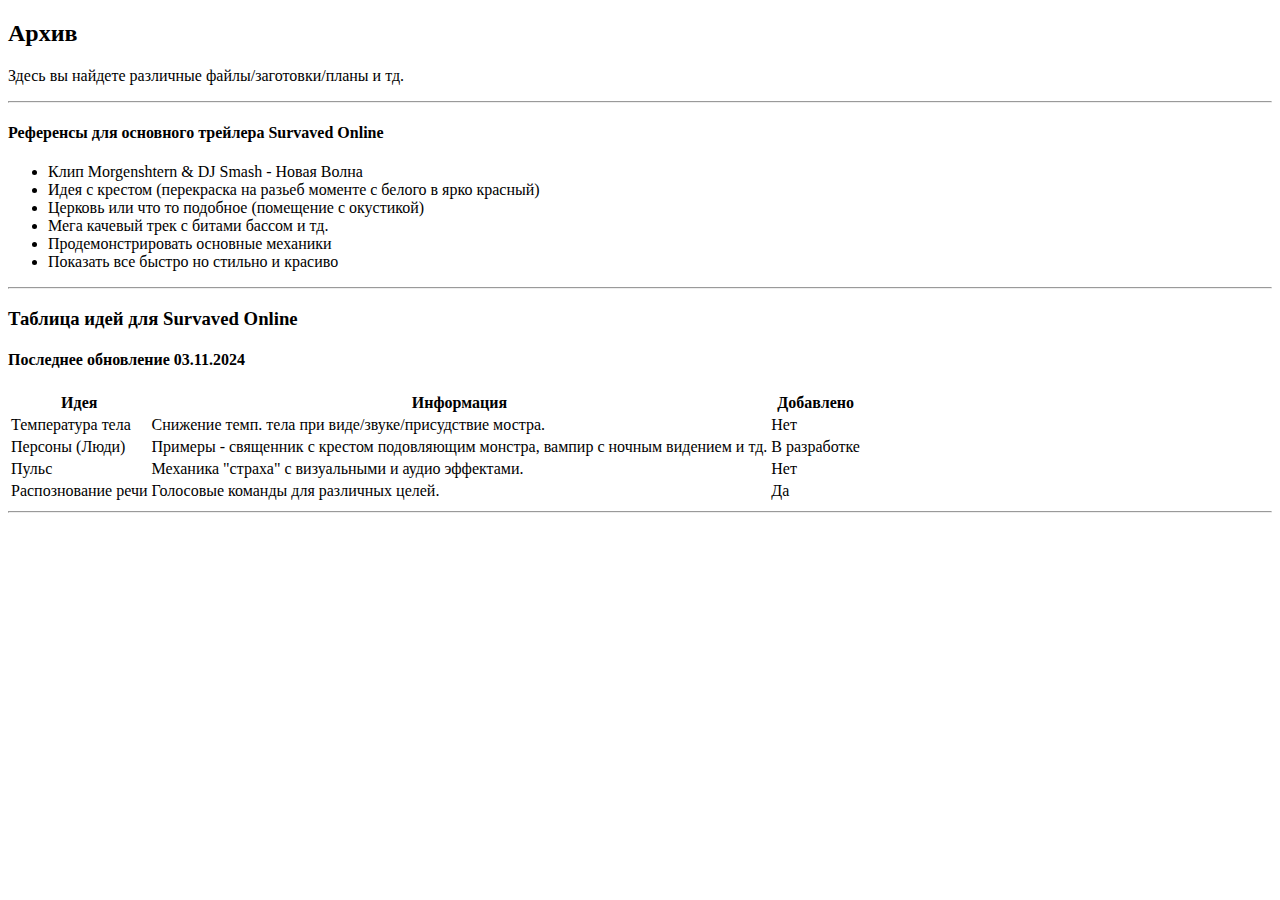
==== persistentprod/archive/index.html @ 60aa5eb0 "Update index.html" ====
<!DOCTYPE HTML>
<script>
fetch('https://konstantindevelopher.github.io/persistentprod/helpers/head.html')
.then(response => response.text())
.then(html => document.head.innerHTML = html);

fetch('https://konstantindevelopher.github.io/persistentprod/helpers/footer.html')
.then(response => response.text())
.then(html => document.getElementById('footer').innerHTML = html);
	
fetch('https://konstantindevelopher.github.io/persistentprod/helpers/header.html')
.then(response => response.text())
.then(html => document.getElementById('header').innerHTML = html);
</script>
<html>
	<head>
	</head>
	<body>
		<header></header>
			<div id="main" class="wrapper style1">
					<div class="container">
						<header class="major">
							<h2>Архив</h2>
							<p>Здесь вы найдете различные файлы/заготовки/планы и тд.</p>
						</header>

						<!-- Text -->
							<section>
								
								

								<hr>
										<h4>Референсы для основного трейлера Survaved Online</h4>
										<ul>
											<li>Клип Morgenshtern &amp; DJ Smash - Новая Волна
											</li><li>Идея с крестом (перекраска на разьеб моменте с белого в ярко красный)</li>
											<li>Церковь или что то подобное (помещение с окустикой)</li>
											<li>Мега качевый трек с битами бассом и тд.</li>
									
											<li>Продемонстрировать основные механики</li>
											<li>Показать все быстро но стильно и красиво</li>
										</ul>
								<hr>
							</section>
						<!-- Table -->
							<section>
								<h3>Таблица идей для Survaved Online</h3>
								
								<h4>Последнее обновление 03.11.2024</h4>
								<div class="table-wrapper">
									<table class="alt">
										<thead>
											<tr>
												<th>Идея</th>
												<th>Информация</th>
												<th>Добавлено</th>
											</tr>
										</thead>
										<tbody>
											<tr>
												<td>Температура тела</td>
												<td> Снижение темп. тела при виде/звуке/присудствие мостра.</td>
												<td>Нет</td>
											</tr>
											<tr>
												<td>Персоны (Люди)</td>
												<td> Примеры - священник с крестом подовляющим монстра, вампир с ночным видением и тд.</td>
												<td>В разработке</td>
											</tr>
											<tr>
												<td>Пульс</td>
												<td> Механика "страха" с визуальными и аудио эффектами.</td>
												<td>Нет</td>
											</tr>
											
											<tr>
												<td>Распознование речи</td>
												<td> Голосовые команды для различных целей.</td>
												<td>Да</td>
											</tr>
										</tbody>
										
									</table>
								</div><hr>
							</section>
					</div>
				</div>
			<!-- Footer -->
				<footer id="footer">
				</footer>

		</div>



		<!-- Scripts -->
			<script src="./assets/js/jquery.min.js"></script>
			<script src="./assets/js/jquery.scrolly.min.js"></script>
			<script src="./assets/js/jquery.dropotron.min.js"></script>
			<script src="./assets/js/jquery.scrollex.min.js"></script>
			<script src="./assets/js/skel.min.js"></script>
			<script src="./assets/js/main.js"></script>
			<script src="./assets/js/util.js"></script>

	</body>
</html>
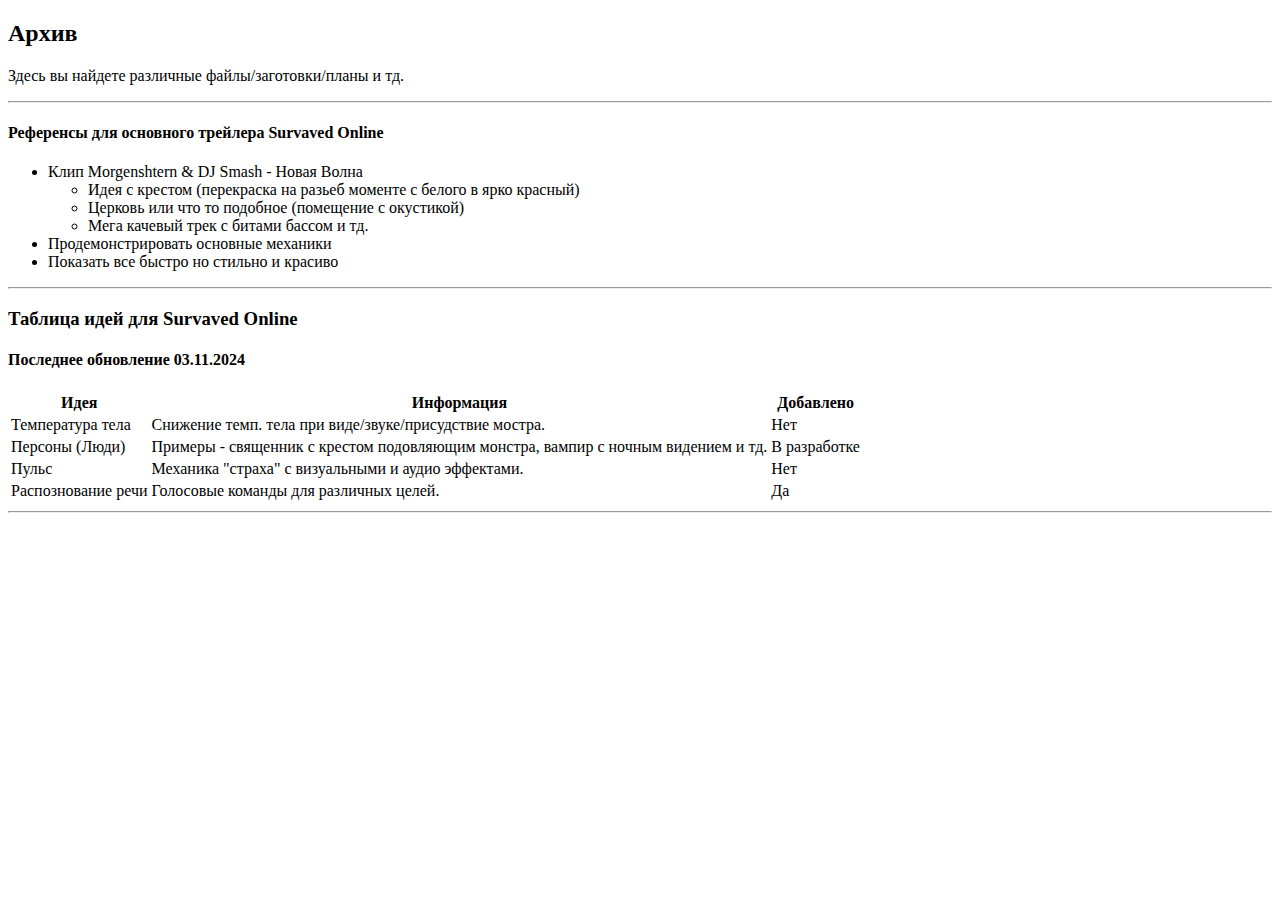
==== commit 9eee59ea: "Update index.html" ====
--- a/persistentprod/archive/index.html
+++ b/persistentprod/archive/index.html
@@ -16,8 +16,8 @@
 	<head>
 	</head>
 	<body>
-		<header></header>
 			<div id="main" class="wrapper style1">
+						<header></header>
 					<div class="container">
 						<header class="major">
 							<h2>Архив</h2>
@@ -32,10 +32,10 @@
 								<hr>
 										<h4>Референсы для основного трейлера Survaved Online</h4>
 										<ul>
-											<li>Клип Morgenshtern &amp; DJ Smash - Новая Волна
-											</li><li>Идея с крестом (перекраска на разьеб моменте с белого в ярко красный)</li>
+											<li>Клип Morgenshtern &amp; DJ Smash - Новая Волна</li>
+											<ul><li>Идея с крестом (перекраска на разьеб моменте с белого в ярко красный)</li>
 											<li>Церковь или что то подобное (помещение с окустикой)</li>
-											<li>Мега качевый трек с битами бассом и тд.</li>
+											<li>Мега качевый трек с битами бассом и тд.</li></ul>
 									
 											<li>Продемонстрировать основные механики</li>
 											<li>Показать все быстро но стильно и красиво</li>
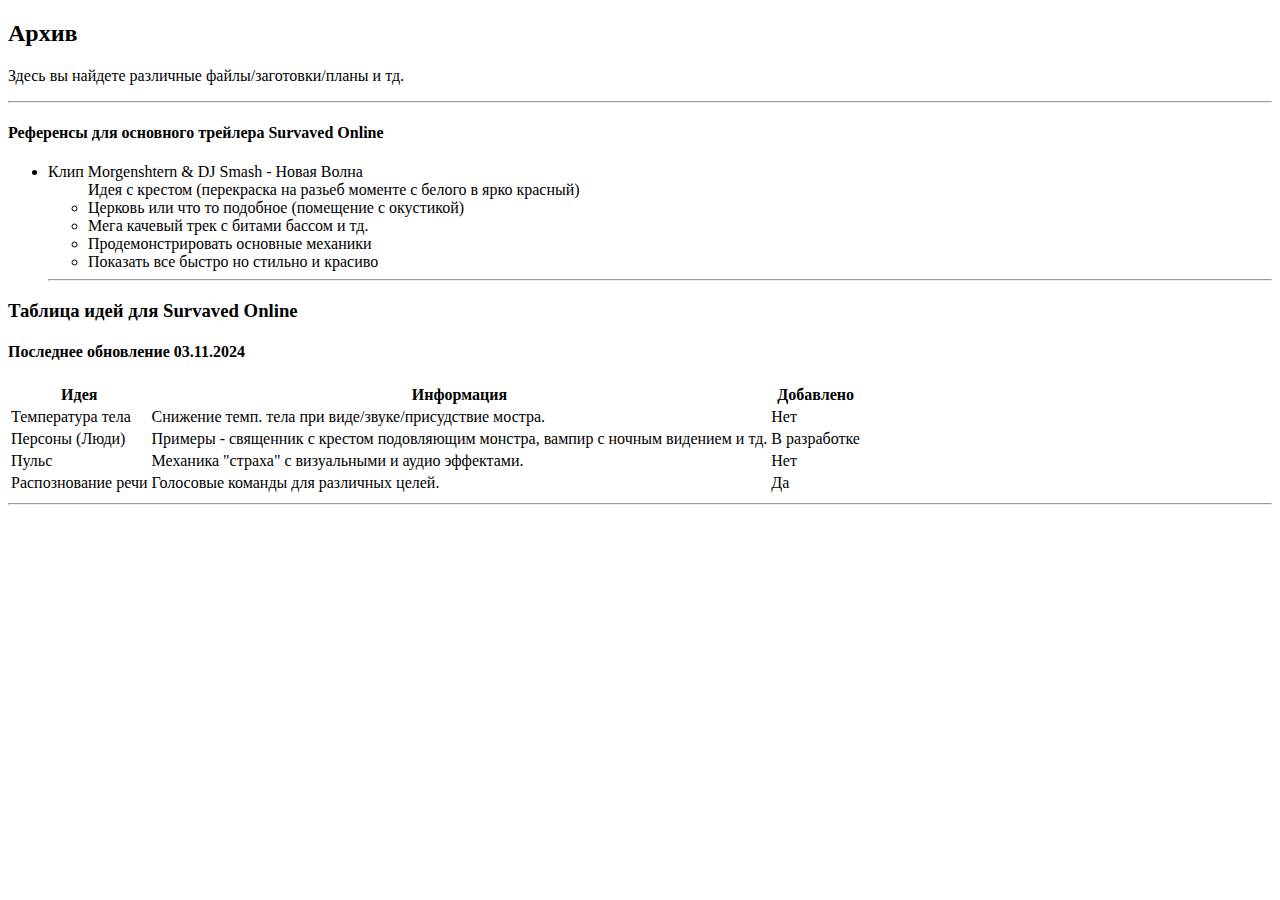
==== commit c7ebd194: "Update index.html" ====
--- a/persistentprod/archive/index.html
+++ b/persistentprod/archive/index.html
@@ -17,7 +17,7 @@
 	</head>
 	<body>
 			<div id="main" class="wrapper style1">
-						<header></header>
+						<header id="header"></header>
 					<div class="container">
 						<header class="major">
 							<h2>Архив</h2>
@@ -32,10 +32,10 @@
 								<hr>
 										<h4>Референсы для основного трейлера Survaved Online</h4>
 										<ul>
-											<li>Клип Morgenshtern &amp; DJ Smash - Новая Волна</li>
-											<ul><li>Идея с крестом (перекраска на разьеб моменте с белого в ярко красный)</li>
+											<li>Клип Morgenshtern &amp; DJ Smash - Новая Волна
+											<ul>Идея с крестом (перекраска на разьеб моменте с белого в ярко красный)</li>
 											<li>Церковь или что то подобное (помещение с окустикой)</li>
-											<li>Мега качевый трек с битами бассом и тд.</li></ul>
+											<li>Мега качевый трек с битами бассом и тд.</li></li>
 									
 											<li>Продемонстрировать основные механики</li>
 											<li>Показать все быстро но стильно и красиво</li>
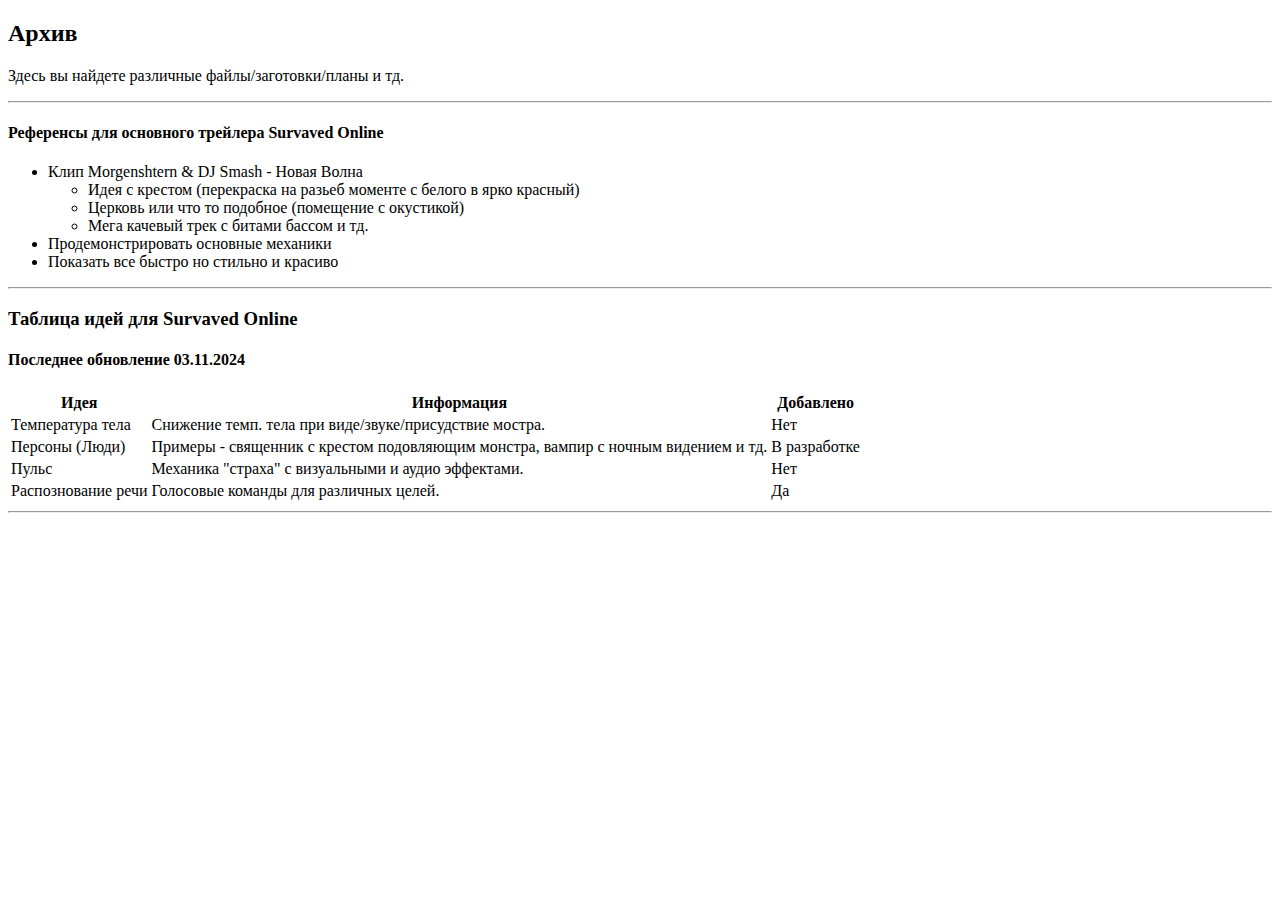
==== commit 3e885340: "Update index.html" ====
--- a/persistentprod/archive/index.html
+++ b/persistentprod/archive/index.html
@@ -32,11 +32,10 @@
 								<hr>
 										<h4>Референсы для основного трейлера Survaved Online</h4>
 										<ul>
-											<li>Клип Morgenshtern &amp; DJ Smash - Новая Волна
-											<ul>Идея с крестом (перекраска на разьеб моменте с белого в ярко красный)</li>
-											<li>Церковь или что то подобное (помещение с окустикой)</li>
-											<li>Мега качевый трек с битами бассом и тд.</li></li>
-									
+											<li>Клип Morgenshtern &amp; DJ Smash - Новая Волна</li>
+											  <ul><li>Идея с крестом (перекраска на разьеб моменте с белого в ярко красный)</li>
+											  <li>Церковь или что то подобное (помещение с окустикой)</li>
+											  <li>Мега качевый трек с битами бассом и тд.</li></ul>
 											<li>Продемонстрировать основные механики</li>
 											<li>Показать все быстро но стильно и красиво</li>
 										</ul>
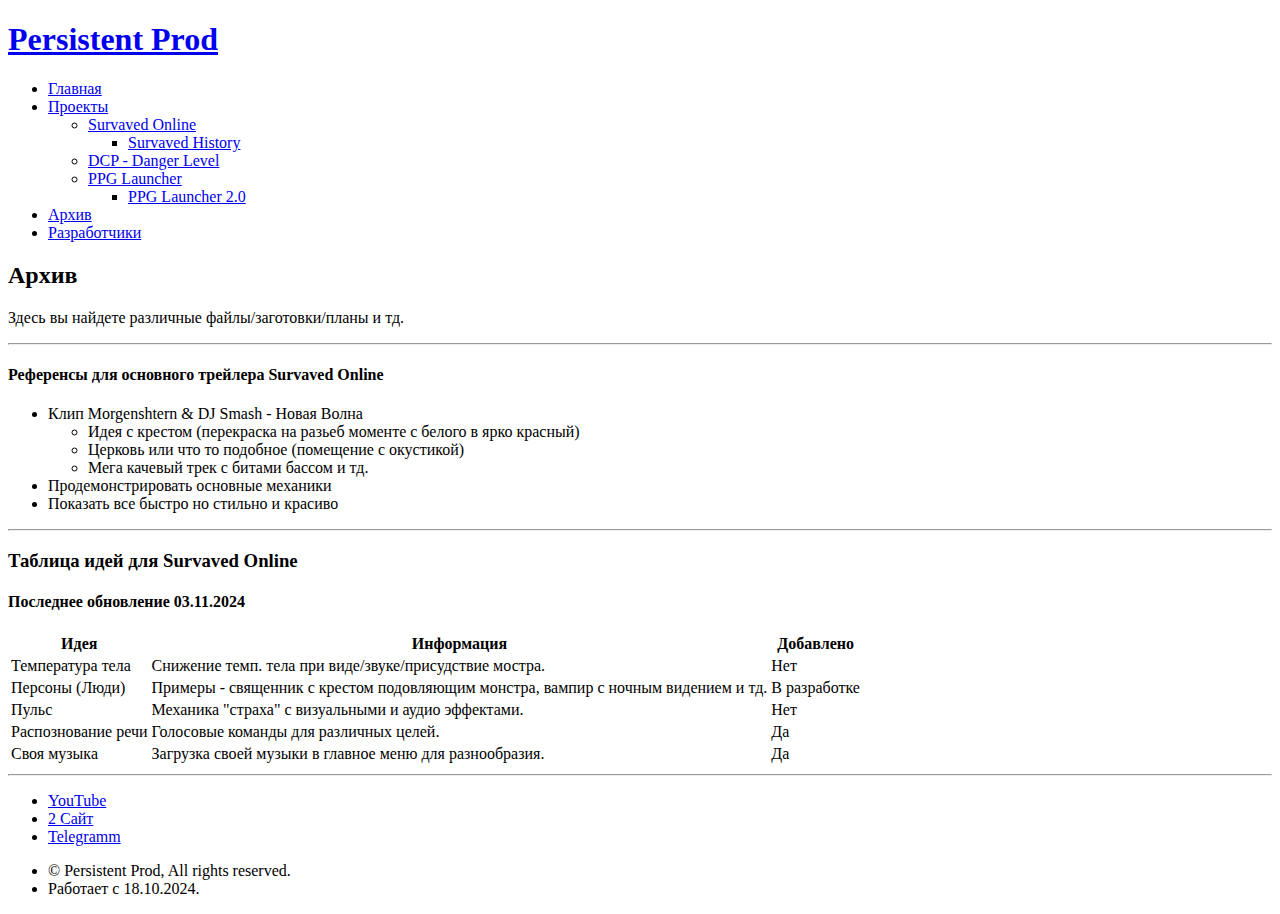
==== commit 27e1cdd9: "Update index.html" ====
--- a/persistentprod/archive/index.html
+++ b/persistentprod/archive/index.html
@@ -1,14 +1,14 @@
 <!DOCTYPE HTML>
 <script>
-fetch('https://konstantindevelopher.github.io/persistentprod/helpers/head.html')
+fetch('https://konstantindeveloper.github.io/persistentprod/helpers/head.html')
 .then(response => response.text())
 .then(html => document.head.innerHTML = html);
 
-fetch('https://konstantindevelopher.github.io/persistentprod/helpers/footer.html')
+fetch('https://konstantindeveloper.github.io/persistentprod/helpers/footer.html')
 .then(response => response.text())
 .then(html => document.getElementById('footer').innerHTML = html);
 	
-fetch('https://konstantindevelopher.github.io/persistentprod/helpers/header.html')
+fetch('https://konstantindeveloper.github.io/persistentprod/helpers/header.html')
 .then(response => response.text())
 .then(html => document.getElementById('header').innerHTML = html);
 </script>
@@ -77,6 +77,11 @@
 												<td> Голосовые команды для различных целей.</td>
 												<td>Да</td>
 											</tr>
+											<tr>
+												<td>Своя музыка</td>
+												<td> Загрузка своей музыки в главное меню для разнообразия.</td>
+												<td>Да</td>
+											</tr>
 										</tbody>
 										
 									</table>
